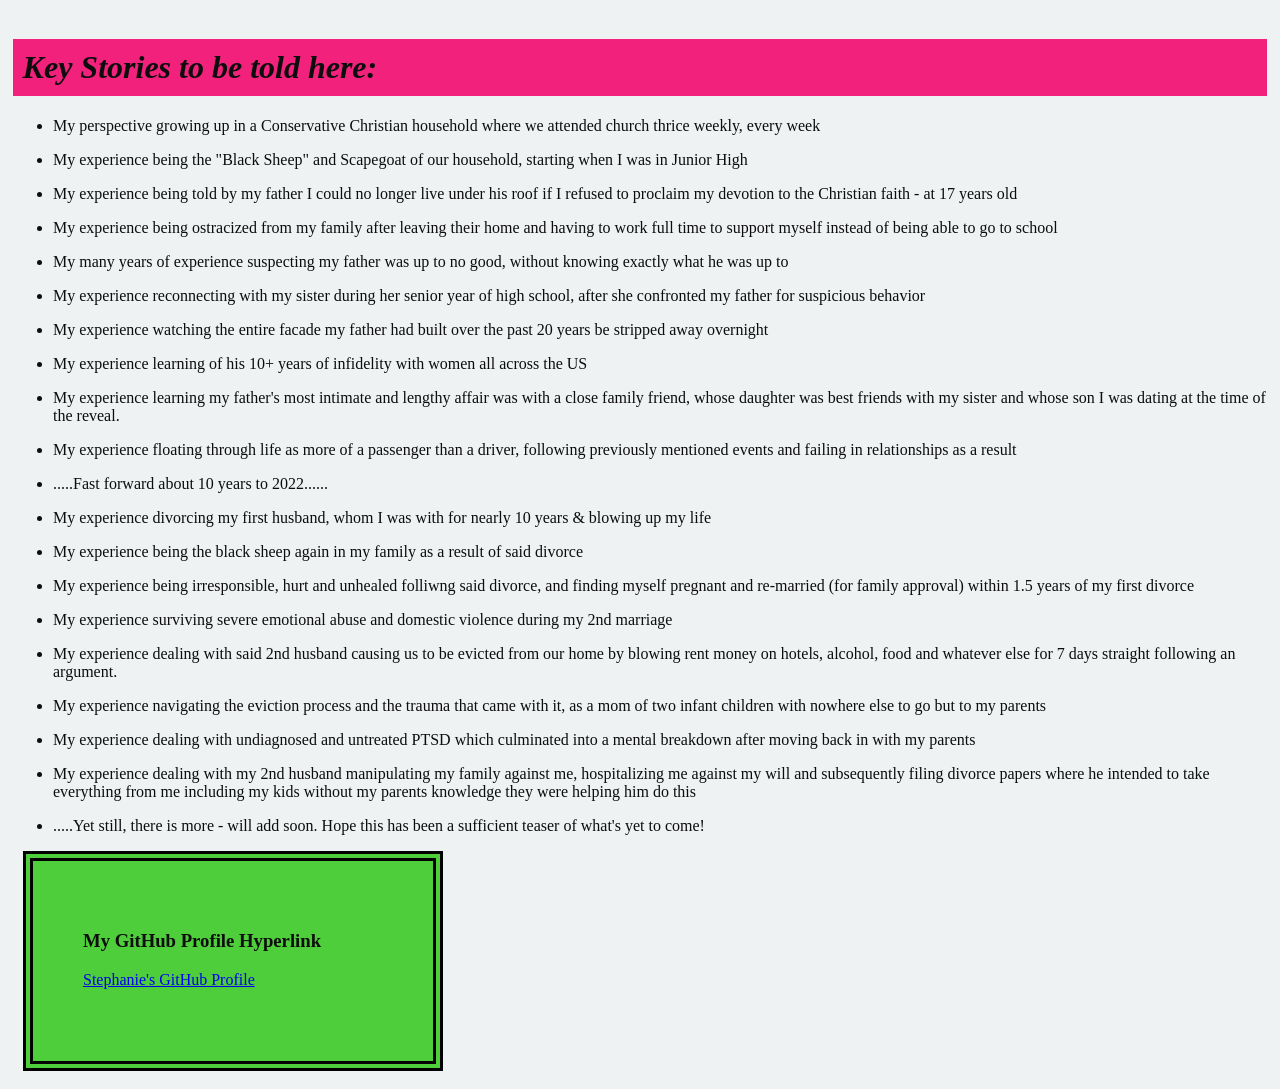
==== about.html @ 125ff77a "Added 2nd web page, about.html added second page for the website according to project instructions" ====
<!doctype html>
<html lang="en-US">
  <head>
    <meta charset="utf-8" />
    <meta name="viewport" content="width=device-width" />
    <title>Key Stories</title>
    <link rel="stylesheet" href="style.css" />
  </head>
  <body>
    
    <h1>Key Stories to be told here:</h1>
    <ul><li>My perspective growing up in a Conservative Christian household where we attended church thrice weekly, every week</li></ul>
    <ul><li>My experience being the "Black Sheep" and Scapegoat of our household, starting when I was in Junior High</li></ul>
    <ul><li>My experience being told by my father I could no longer live under his roof if I refused to proclaim my devotion to the Christian faith - at 17 years old</li></ul>
    <ul><li>My experience being ostracized from my family after leaving their home and having to work full time to support myself instead of being able to go to school</li></ul>
    <ul><li>My many years of experience suspecting my father was up to no good, without knowing exactly what he was up to</li></ul>
    <ul><li>My experience reconnecting with my sister during her senior year of high school, after she confronted my father for suspicious behavior</li></ul>
    <ul><li>My experience watching the entire facade my father had built over the past 20 years be stripped away overnight</li></ul>
    <ul><li>My experience learning of his 10+ years of infidelity with women all across the US</li></ul>
    <ul><li>My experience learning my father's most intimate and lengthy affair was with a close family friend, whose daughter was best friends with my sister and whose son I was dating at the time of the reveal.</li></ul>
    <ul><li>My experience floating through life as more of a passenger than a driver, following previously mentioned events and failing in relationships as a result</li></ul>
    <ul><li>.....Fast forward about 10 years to 2022......</li></ul>
    <ul><li>My experience divorcing my first husband, whom I was with for nearly 10 years & blowing up my life</li></ul>
    <ul><li>My experience being the black sheep again in my family as a result of said divorce</li></ul>
    <ul><li>My experience being irresponsible, hurt and unhealed folliwng said divorce, and finding myself pregnant and re-married (for family approval) within 1.5 years of my first divorce</li></ul>
    <ul><li>My experience surviving severe emotional abuse and domestic violence during my 2nd marriage</li></ul>
    <ul><li>My experience dealing with said 2nd husband causing us to be evicted from our home by blowing rent money on hotels, alcohol, food and whatever else for 7 days straight following an argument.</li></ul>
    <ul><li>My experience navigating the eviction process and the trauma that came with it, as a mom of two infant children with nowhere else to go but to my parents</li></ul>
    <ul><li>My experience dealing with undiagnosed and untreated PTSD which culminated into a mental breakdown after moving back in with my parents</li></ul>
    <ul><li>My experience dealing with my 2nd husband manipulating my family against me, hospitalizing me against my will and subsequently filing divorce papers where he intended to take everything from me including my kids without my parents knowledge they were helping him do this</li></ul>
    <ul><li>.....Yet still, there is more - will add soon. Hope this has been a sufficient teaser of what's yet to come!</li></ul> 
    
   
      <div class="box"> <h3>My GitHub Profile Hyperlink</h3>
    <a href="https://github.com/stephanierae720-cyber">
    Stephanie's GitHub Profile
    </a></div>
  </body>
</html>
---- style.css ----
h1 {
  color: #0d0d0d;
  font-style: italic;
  padding: 0.3em;
  background-color: #f31a78f7;
}

body {
  background-color: #eff2f3;
  color: rgb(13, 13, 13);
  padding-left: 5px;
  padding-right: 5px;
  padding-top: 10px;
  padding-bottom: 10px;
}
p {
  background-color: #fbf6f8;
  font-family: sans-serif;
}
div {
    width: 300px;
    height: 150px;
    background-color: rgb(78, 206, 58);
    border-width: 10px;
    border-style: double;
    border-color: black;
    padding-left: 50px;
    padding-top: 50px;
    padding-right: 50px;
    margin-left: 10px;
}
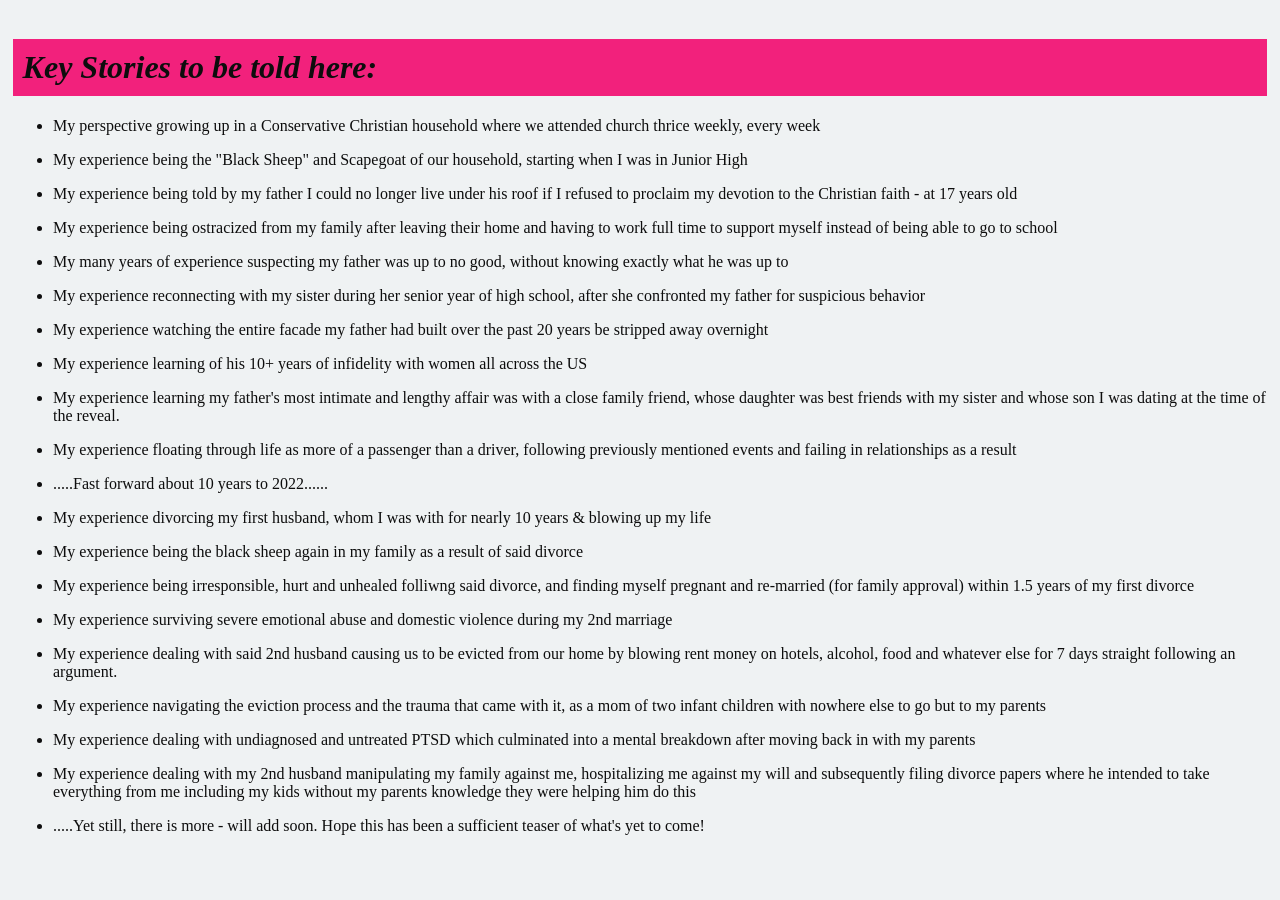
==== commit 728292f0: "updated updated hoping to correct about.html link" ====
--- a/about.html
+++ b/about.html
@@ -30,10 +30,5 @@
     <ul><li>My experience dealing with my 2nd husband manipulating my family against me, hospitalizing me against my will and subsequently filing divorce papers where he intended to take everything from me including my kids without my parents knowledge they were helping him do this</li></ul>
     <ul><li>.....Yet still, there is more - will add soon. Hope this has been a sufficient teaser of what's yet to come!</li></ul> 
     
-   
-      <div class="box"> <h3>My GitHub Profile Hyperlink</h3>
-    <a href="https://github.com/stephanierae720-cyber">
-    Stephanie's GitHub Profile
-    </a></div>
   </body>
 </html>
